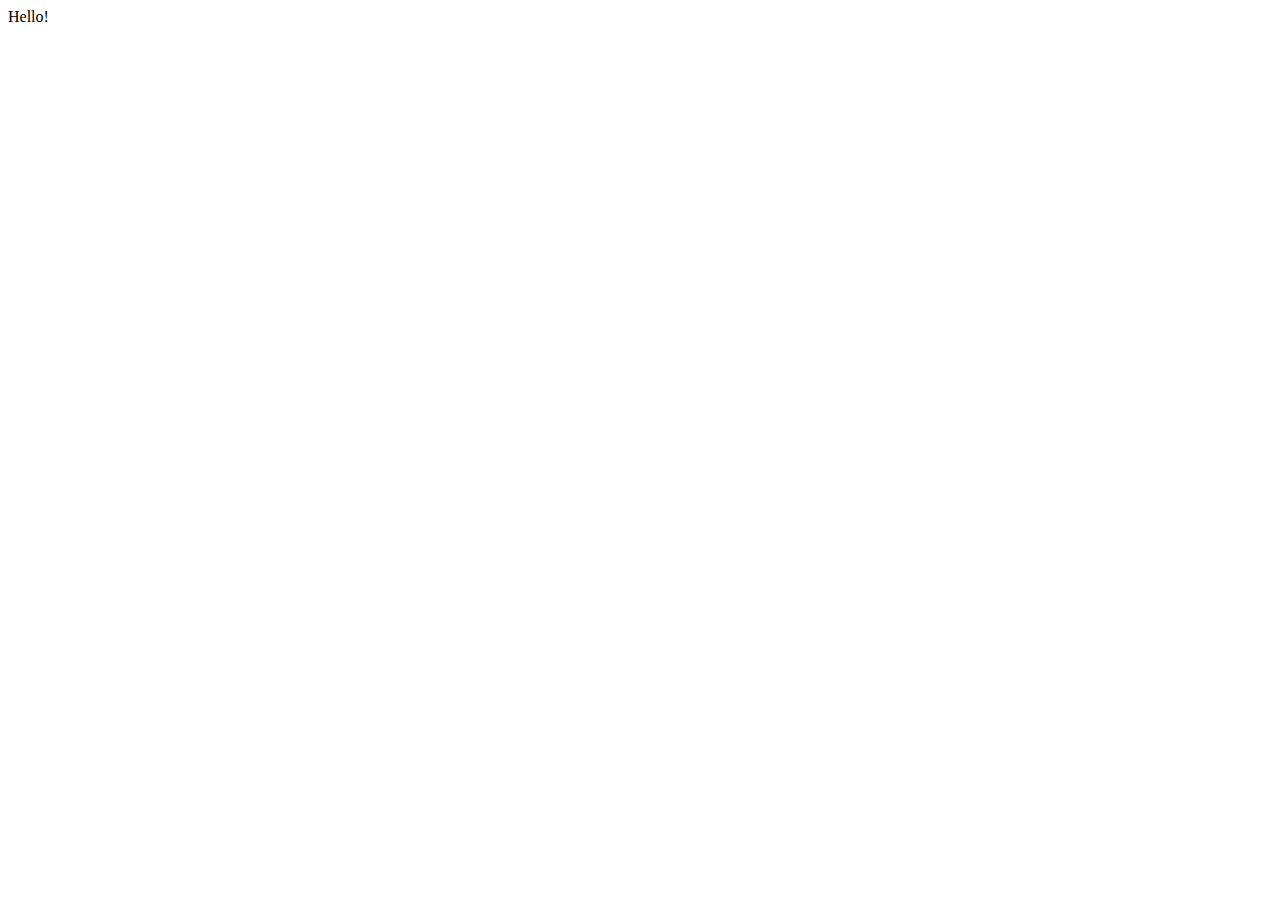
==== index.html @ f9ea807b "first commit!" ====
<!DOCTYPE html>
<html lang="en">
<head>
    <meta charset="UTF-8">
    <meta name="viewport" content="width=device-width, initial-scale=1.0">
    <title>Document</title>
</head>
<body>
    Hello!
</body>
</html>
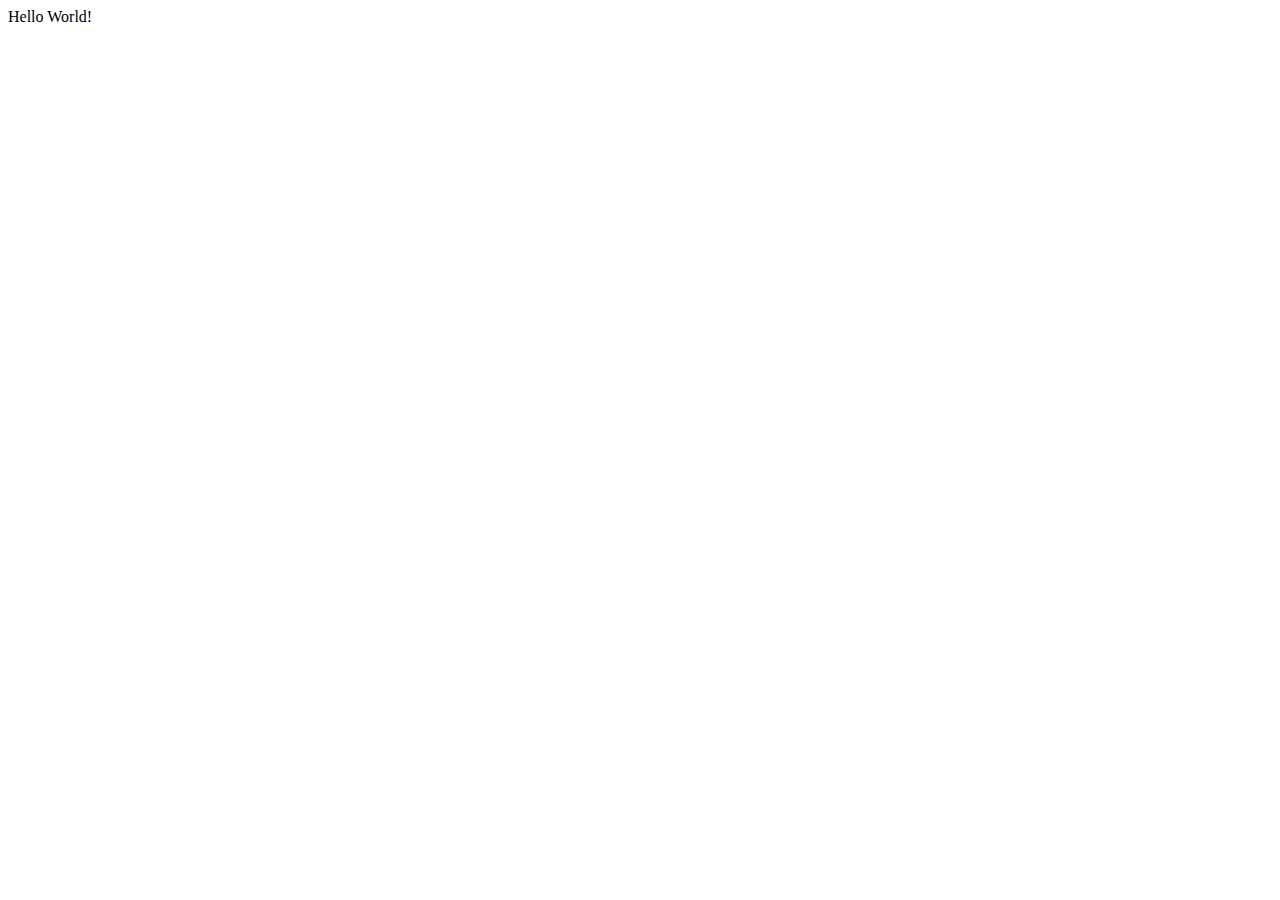
==== commit d38ec300: "updating body text" ====
--- a/index.html
+++ b/index.html
@@ -6,6 +6,6 @@
     <title>Document</title>
 </head>
 <body>
-    Hello!
+    Hello World!
 </body>
 </html>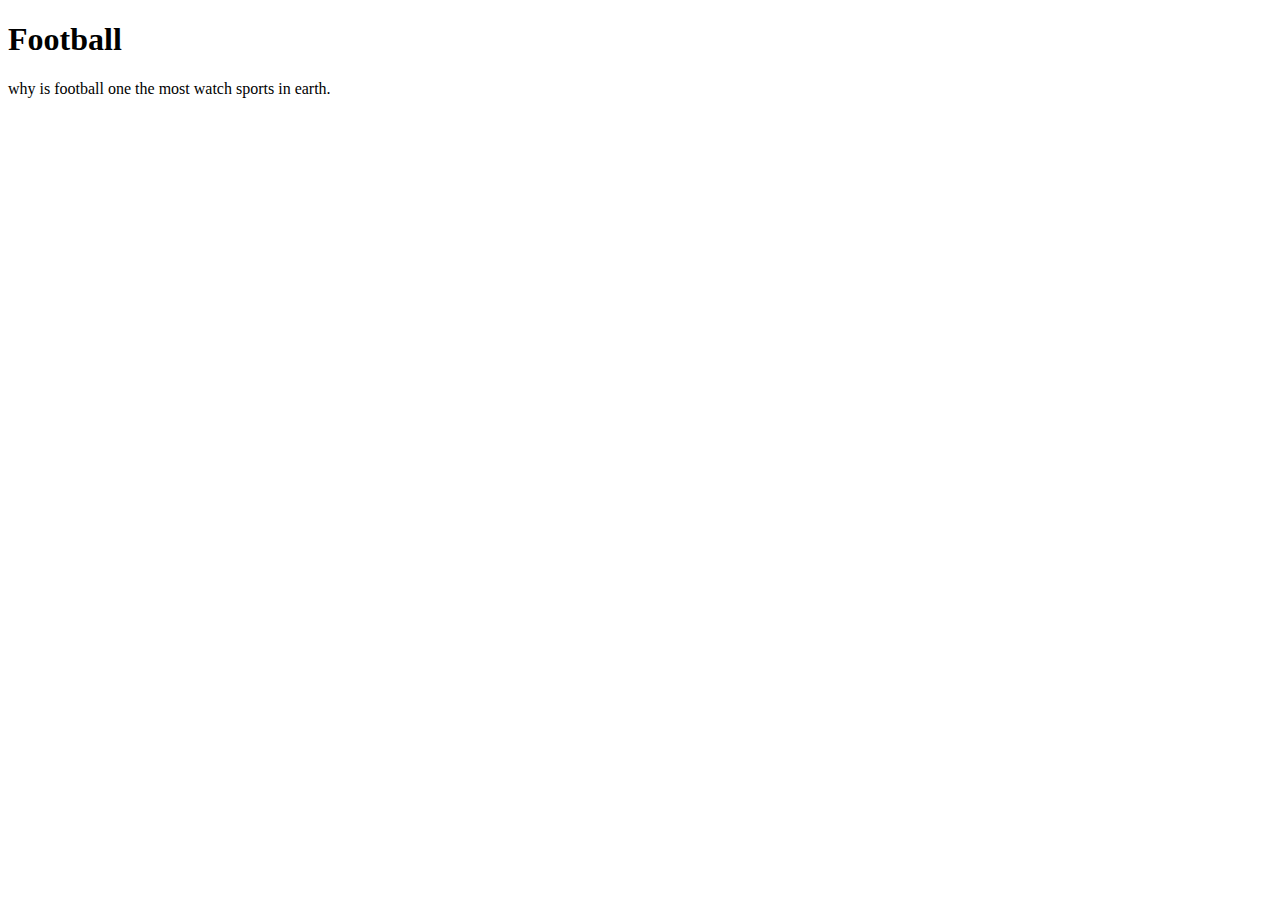
==== commit 90882d8e: "adding color" ====
--- a/index.html
+++ b/index.html
@@ -4,8 +4,10 @@
     <meta charset="UTF-8">
     <meta name="viewport" content="width=device-width, initial-scale=1.0">
     <title>Document</title>
+    <link rel="stylesheet" href="./css/style.css" type="text/css">
 </head>
 <body>
-    Hello World!
+    <h1>Football</h1>
+    <p>why is football one the most watch sports in earth.</p>
 </body>
 </html>